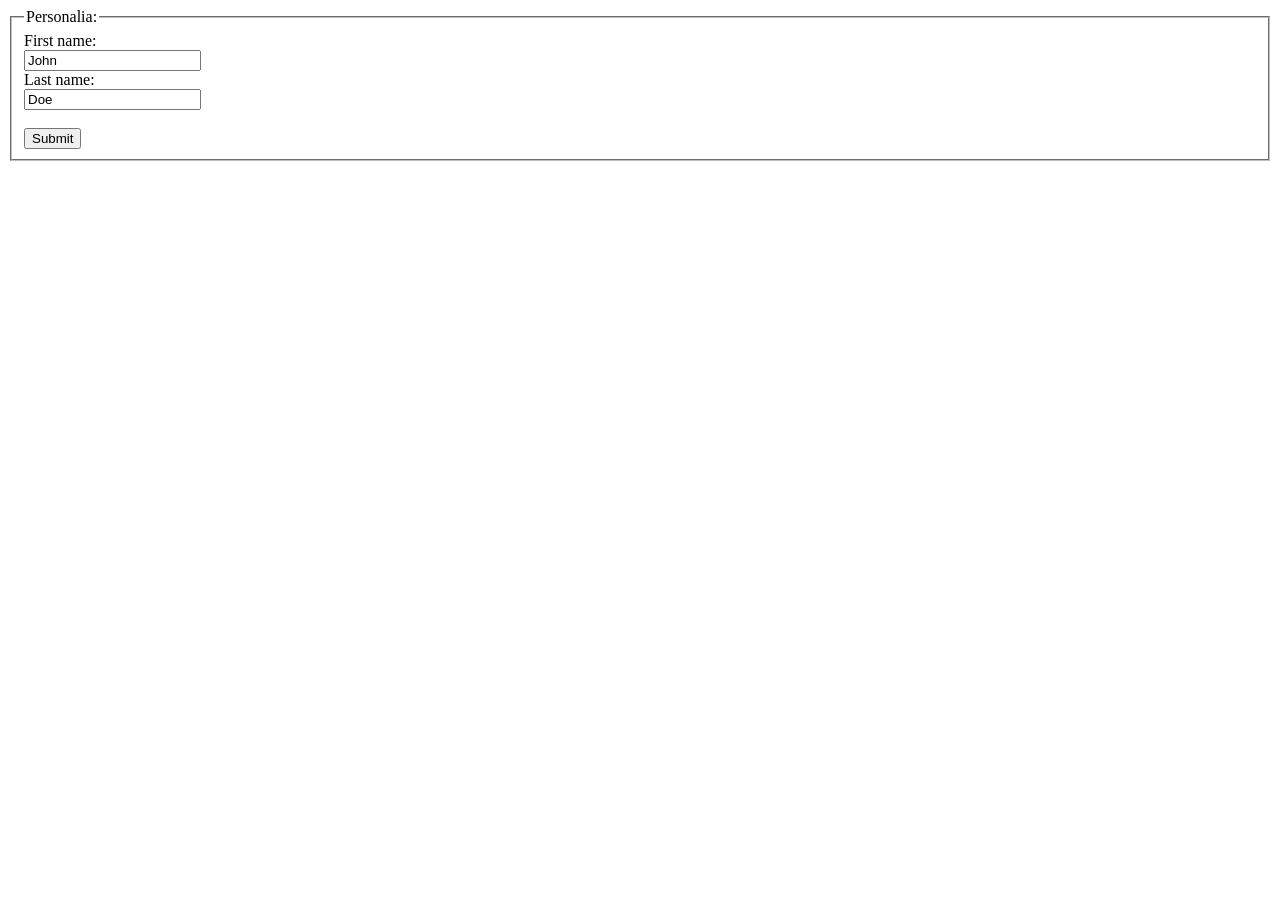
==== test.html @ 71b2e267 "started the edit profile and almost done into editprofile model and also done the images task" ====
<!DOCTYPE html>
<html>
    <body>
        <form action="/action_page.php">
            <fieldset>
              <legend>Personalia:</legend>
              <label for="fname">First name:</label><br>
              <input type="text" id="fname" name="fname" value="John"><br>
              <label for="lname">Last name:</label><br>
              <input type="text" id="lname" name="lname" value="Doe"><br><br>
              <input type="submit" value="Submit">
            </fieldset>
          </form>
    </body>
</html>
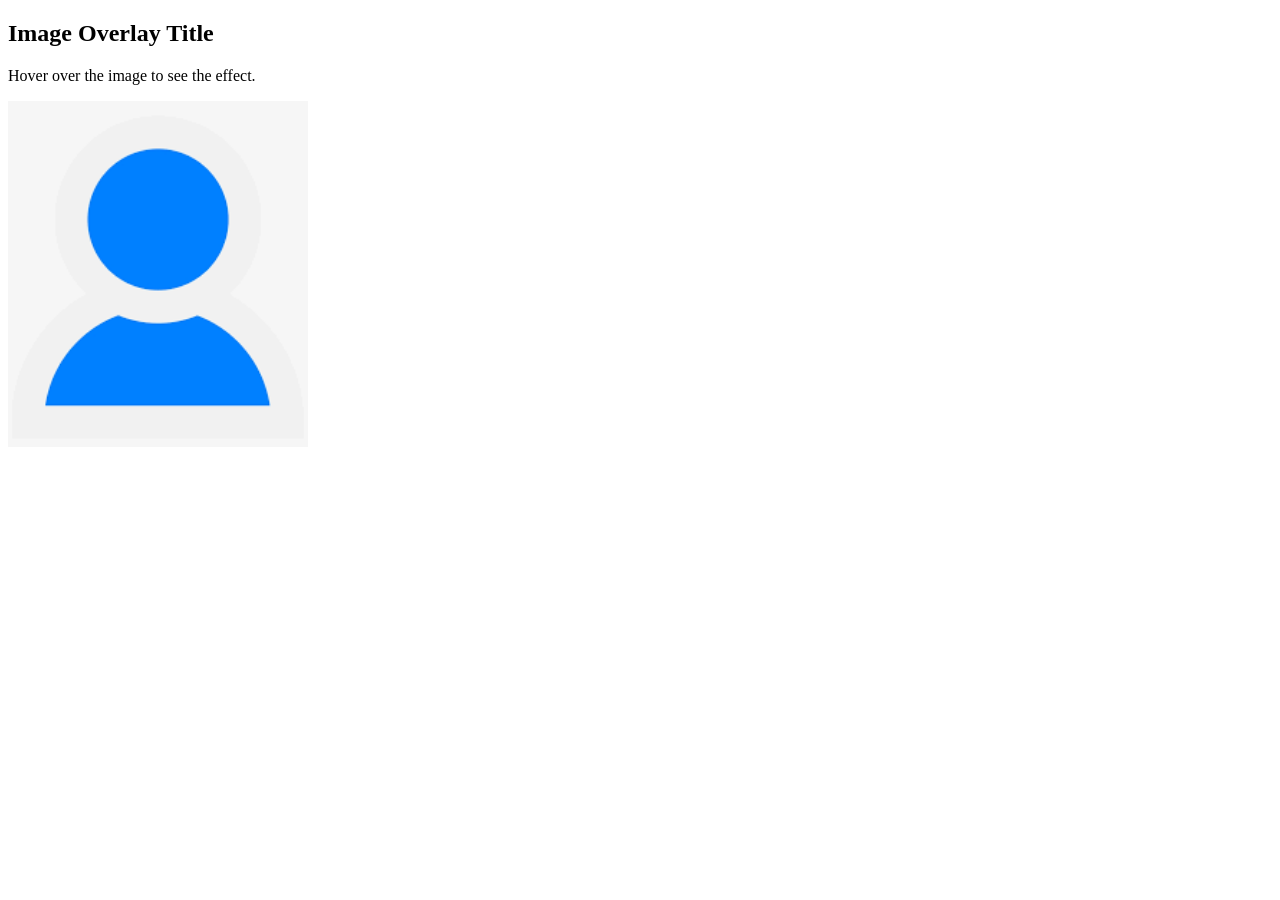
==== commit 9aafb09d: "minor bug fixed" ====
--- a/test.html
+++ b/test.html
@@ -1,15 +1,92 @@
 <!DOCTYPE html>
 <html>
-    <body>
-        <form action="/action_page.php">
-            <fieldset>
-              <legend>Personalia:</legend>
-              <label for="fname">First name:</label><br>
-              <input type="text" id="fname" name="fname" value="John"><br>
-              <label for="lname">Last name:</label><br>
-              <input type="text" id="lname" name="lname" value="Doe"><br><br>
-              <input type="submit" value="Submit">
-            </fieldset>
-          </form>
-    </body>
+
+<head>
+  <meta name="viewport" content="width=device-width, initial-scale=1">
+  <style>
+    * {
+      box-sizing: border-box;
+    }
+
+    .container {
+      position: relative;
+      width: 50%;
+      max-width: 300px;
+    }
+
+    .image {
+      /* position:absolute; */
+      display: block;
+      width: 100%;
+      height: auto;
+
+    }
+
+    .circle {
+
+      position: absolute;
+      top: 50%;
+      left: 50%;
+      background: rgba(250, 247, 247, 0.6);
+      padding: 2.1rem;
+      border-radius: 50%;
+      cursor: pointer;
+      /* z-index: 2; */
+      transform: translateY(-50%) translateX(-50%);
+      pointer-events: all;
+    }
+
+    .overlay {
+      position: absolute;
+      /* background: rgb(0, 0, 0); */
+      /* background: rgba(0, 0, 0, 0.5); Black see-through */
+      /* filter: blur(4px); */
+      top: 50%;
+      left: 50%;
+      transform: translateY(-50%) translateX(-50%);
+      opacity: 0;
+      transition: .5s ease;
+      z-index: 2;
+
+
+    }
+
+    .container:hover {
+      filter: blur(1px);
+      -webkit-filter: blur(1px);
+    }
+
+    .container:hover .overlay {
+      opacity: 1;
+      /* z-index: 3; */
+    }
+
+    .svg {
+      position: absolute;
+      height: 50px;
+      width: auto;
+      top: 50%;
+      left: 50%;
+      transform: translateY(-50%) translateX(-50%);
+      /* top: 34%;
+    left: 36%; */
+    }
+  </style>
+</head>
+
+<body>
+
+  <h2>Image Overlay Title</h2>
+  <p>Hover over the image to see the effect.</p>
+
+  <div class="container">
+    <img src="assets/images/avtar.png" alt="Avatar" class="image">
+    <div class="overlay">
+      <div class="circle"></div>
+      <img class="svg" src="p.svg" style="">
+    </div>
+  </div>
+
+</body>
+
 </html>
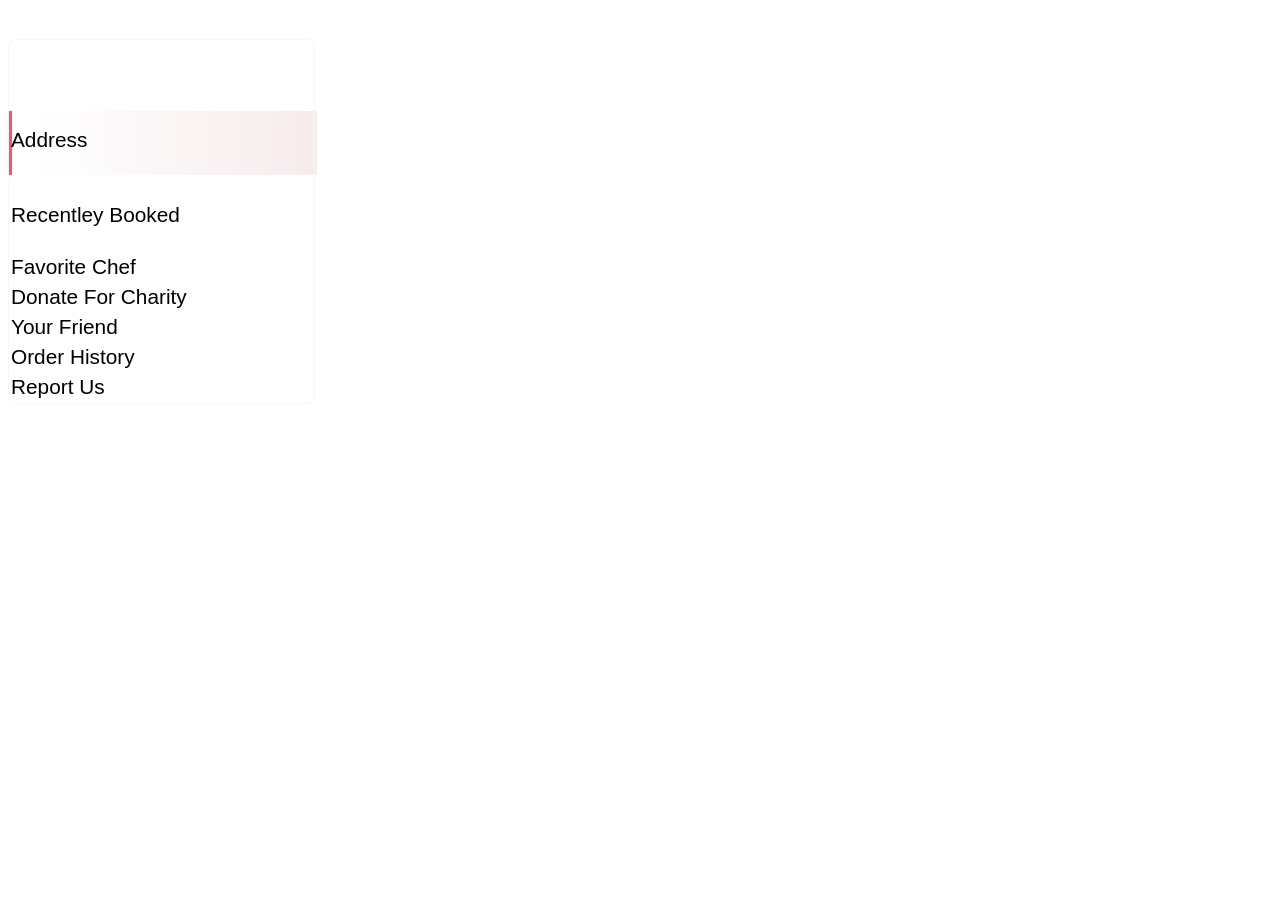
==== commit 5ad82dc3: "check test .html" ====
--- a/test.html
+++ b/test.html
@@ -1,92 +1,85 @@
 <!DOCTYPE html>
-<html>
+<html lang="en">
+<head>
+  <meta charset="UTF-8">
+  <meta http-equiv="X-UA-Compatible" content="IE=edge">
+  <meta name="viewport" content="width=device-width, initial-scale=1.0">
+  <title>Document</title>
+</head>
+<style>
+  .leftpanel {
+    float: left;
+    margin-top: 31px;
+    width: 305px;
+    margin-bottom: 2rem;
+    border: 1px solid rgb(248, 248, 248);
+    border-radius: 8px;
 
-<head>
-  <meta name="viewport" content="width=device-width, initial-scale=1">
-  <style>
-    * {
-      box-sizing: border-box;
-    }
-
-    .container {
-      position: relative;
-      width: 50%;
-      max-width: 300px;
-    }
-
-    .image {
-      /* position:absolute; */
-      display: block;
-      width: 100%;
-      height: auto;
-
-    }
-
-    .circle {
-
-      position: absolute;
-      top: 50%;
-      left: 50%;
-      background: rgba(250, 247, 247, 0.6);
-      padding: 2.1rem;
-      border-radius: 50%;
-      cursor: pointer;
-      /* z-index: 2; */
-      transform: translateY(-50%) translateX(-50%);
-      pointer-events: all;
-    }
-
-    .overlay {
-      position: absolute;
-      /* background: rgb(0, 0, 0); */
-      /* background: rgba(0, 0, 0, 0.5); Black see-through */
-      /* filter: blur(4px); */
-      top: 50%;
-      left: 50%;
-      transform: translateY(-50%) translateX(-50%);
-      opacity: 0;
-      transition: .5s ease;
-      z-index: 2;
+}
 
 
+.leftitem {
+    padding: 2px;
+    margin-bottom: 2px;
+}
+
+.leftitem a {
+    font-weight: 400;
+
+    font-size: 1.3rem;
+    font-family: 'PT Sans', sans-serif;
+}
+.stylebox{
+    position: relative;
+    top: 71px;
+    width: 100%;
+    height: 4rem;
+    border-left: 3px solid rgb(237, 90, 107);
+    transform: translateY(0%);
+    background: linear-gradient(270deg, rgb(247, 235, 236) 0%, rgba(251, 246, 247, 0) 92.47%);
+    opacity: 1;
+    z-index: -1;
+    transition: opacity 0.5s ease 0s,
+    transform 0.5s ease 0s;
+}
+
+</style>
+<body>
+  <div class="leftpanel">
+        <div class="stylebox"></div>
+        <div class=" leftitem">
+            <h5><a class="">Address</a></h5>
+        </div>
+        <div class="leftitem">
+            <h5><a class="">Recentley Booked</a></h5>
+        </div>
+        <div class="leftitem"><a class="fc" onClick="getclassname(this.getAttribute('class'));">Favorite Chef</a></div>
+        <div class="leftitem"><a class="dfc" onClick="getclassname(this.getAttribute('class'));">Donate For Charity</a></div>
+        <div class="leftitem"><a class="yf" onClick="getclassname(this.getAttribute('class'));"> Your Friend</a></div>
+        <div class="leftitem"><a class="oh" onClick="getclassname(this.getAttribute('class'));">Order History</a></div>
+        <div class="leftitem"><a class="ru" onClick="getclassname(this.getAttribute('class'));">Report Us</a></div>
+    </div>
+</body>
+<script>
+  const box=document.querySelector(".stylebox");
+  
+  // box.style.transform="translateY(100%)";
+  function getclassname(classname){
+    console.log(classname);
+    function position(classname){
+    switch(classname){
+      case 'fc':return 300;break;
+      case 'dfc':return 400;break;
+      
     }
+  }
+  var val=position(classname);
+  // var val=(val+'%');
+  console.log(val);
 
-    .container:hover {
-      filter: blur(1px);
-      -webkit-filter: blur(1px);
-    }
-
-    .container:hover .overlay {
-      opacity: 1;
-      /* z-index: 3; */
-    }
-
-    .svg {
-      position: absolute;
-      height: 50px;
-      width: auto;
-      top: 50%;
-      left: 50%;
-      transform: translateY(-50%) translateX(-50%);
-      /* top: 34%;
-    left: 36%; */
-    }
-  </style>
-</head>
-
-<body>
-
-  <h2>Image Overlay Title</h2>
-  <p>Hover over the image to see the effect.</p>
-
-  <div class="container">
-    <img src="assets/images/avtar.png" alt="Avatar" class="image">
-    <div class="overlay">
-      <div class="circle"></div>
-      <img class="svg" src="p.svg" style="">
-    </div>
-  </div>
-
-</body>
-
+  box.style.transform="translateY(400%)";
+}
+  
+  
+</script>
 </html>
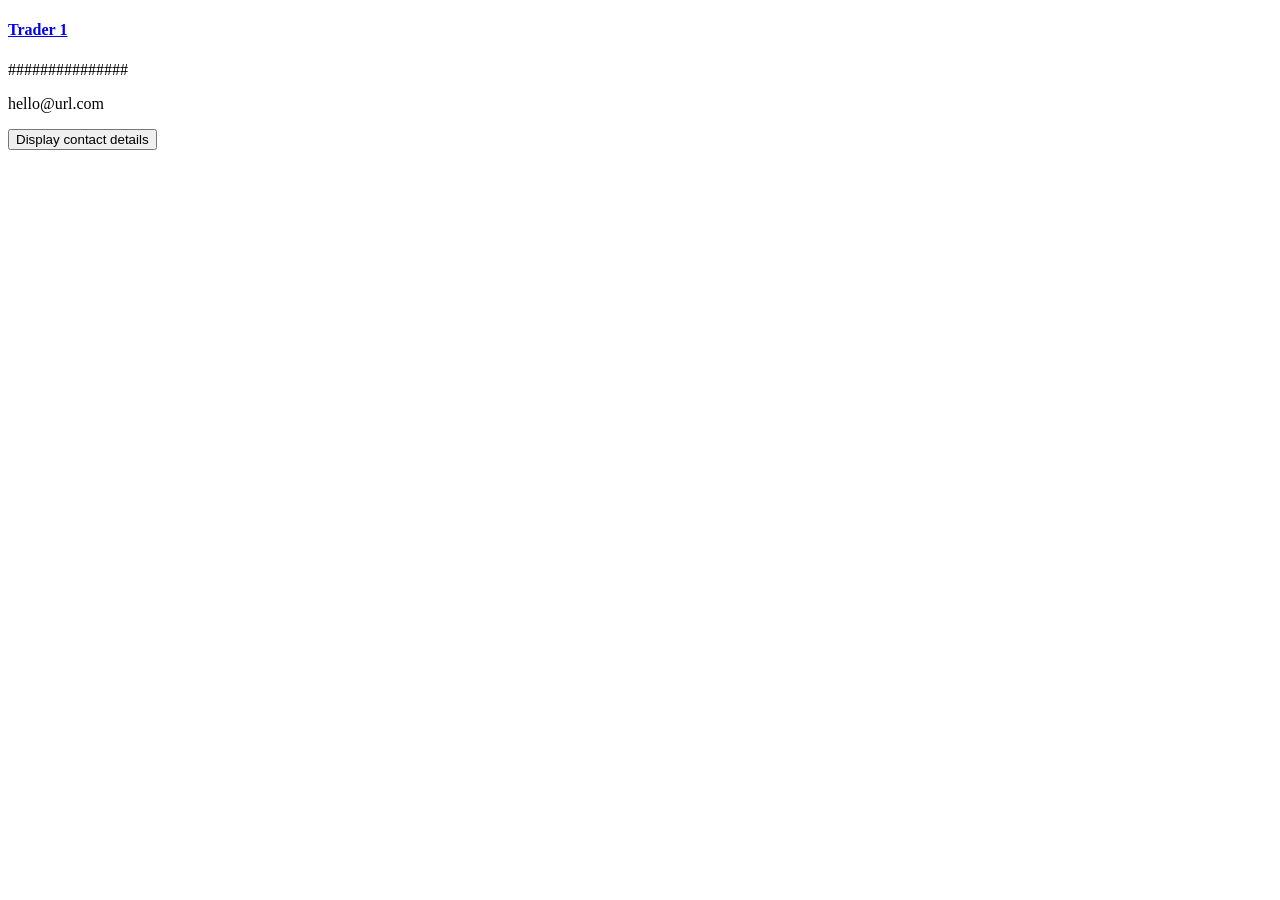
==== commit ce7a916c: "test now" ====
--- a/test.html
+++ b/test.html
@@ -6,80 +6,20 @@
   <meta name="viewport" content="width=device-width, initial-scale=1.0">
   <title>Document</title>
 </head>
-<style>
-  .leftpanel {
-    float: left;
-    margin-top: 31px;
-    width: 305px;
-    margin-bottom: 2rem;
-    border: 1px solid rgb(248, 248, 248);
-    border-radius: 8px;
-
-}
-
-
-.leftitem {
-    padding: 2px;
-    margin-bottom: 2px;
-}
-
-.leftitem a {
-    font-weight: 400;
-
-    font-size: 1.3rem;
-    font-family: 'PT Sans', sans-serif;
-}
-.stylebox{
-    position: relative;
-    top: 71px;
-    width: 100%;
-    height: 4rem;
-    border-left: 3px solid rgb(237, 90, 107);
-    transform: translateY(0%);
-    background: linear-gradient(270deg, rgb(247, 235, 236) 0%, rgba(251, 246, 247, 0) 92.47%);
-    opacity: 1;
-    z-index: -1;
-    transition: opacity 0.5s ease 0s,
-    transform 0.5s ease 0s;
-}
-
-</style>
 <body>
-  <div class="leftpanel">
-        <div class="stylebox"></div>
-        <div class=" leftitem">
-            <h5><a class="">Address</a></h5>
-        </div>
-        <div class="leftitem">
-            <h5><a class="">Recentley Booked</a></h5>
-        </div>
-        <div class="leftitem"><a class="fc" onClick="getclassname(this.getAttribute('class'));">Favorite Chef</a></div>
-        <div class="leftitem"><a class="dfc" onClick="getclassname(this.getAttribute('class'));">Donate For Charity</a></div>
-        <div class="leftitem"><a class="yf" onClick="getclassname(this.getAttribute('class'));"> Your Friend</a></div>
-        <div class="leftitem"><a class="oh" onClick="getclassname(this.getAttribute('class'));">Order History</a></div>
-        <div class="leftitem"><a class="ru" onClick="getclassname(this.getAttribute('class'));">Report Us</a></div>
+  <div class="info-and-actions">
+  <div class="info">
+    <div class="name-container">
+      <h4 class="name"><a href="#" title="Name" class="name-link">Trader 1</a></h4>
     </div>
+  <div class="details-container">
+    <p class="tele">###############</p>
+    <p class="email">hello@url.com</p>
+  </div>
+    <div class="actions">
+      <button class="displayContactDetails">Display contact details</button>
+    </div>
+  </div>
+  
 </body>
-<script>
-  const box=document.querySelector(".stylebox");
-  
-  // box.style.transform="translateY(100%)";
-  function getclassname(classname){
-    console.log(classname);
-    function position(classname){
-    switch(classname){
-      case 'fc':return 300;break;
-      case 'dfc':return 400;break;
-      
-    }
-  }
-  var val=position(classname);
-  // var val=(val+'%');
-  console.log(val);
-
-  box.style.transform="translateY(400%)";
-}
-  
-  
-</script>
 </html>
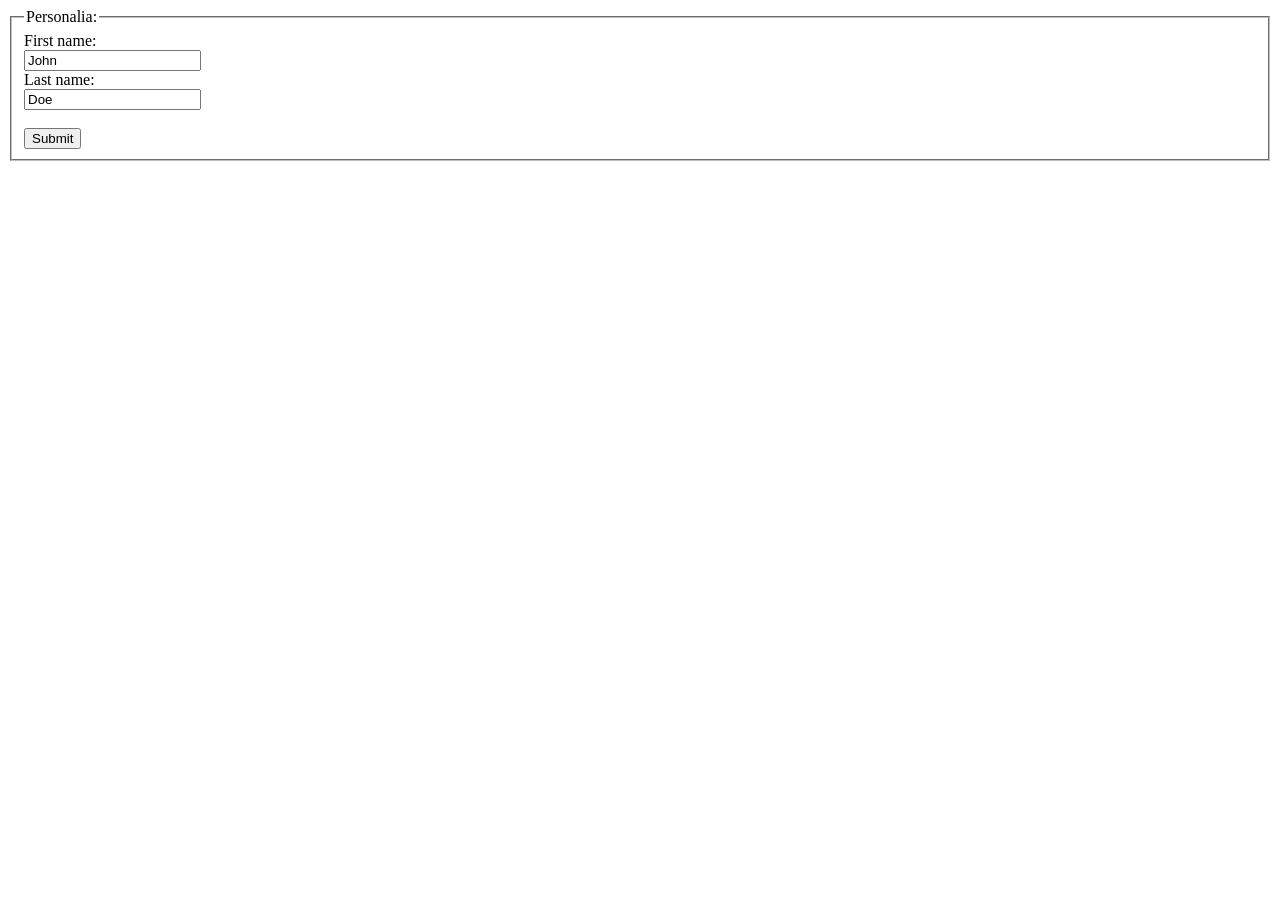
==== commit 77a40dd4: "Merge 71b2e26791c878b805c90d77e8611b064ce4671a into 68f95e84c5a8f7e7c9a1ce16a0d9cc6f88d21c2d" ====
--- a/test.html
+++ b/test.html
@@ -1,25 +1,15 @@
 <!DOCTYPE html>
-<html lang="en">
-<head>
-  <meta charset="UTF-8">
-  <meta http-equiv="X-UA-Compatible" content="IE=edge">
-  <meta name="viewport" content="width=device-width, initial-scale=1.0">
-  <title>Document</title>
-</head>
-<body>
-  <div class="info-and-actions">
-  <div class="info">
-    <div class="name-container">
-      <h4 class="name"><a href="#" title="Name" class="name-link">Trader 1</a></h4>
-    </div>
-  <div class="details-container">
-    <p class="tele">###############</p>
-    <p class="email">hello@url.com</p>
-  </div>
-    <div class="actions">
-      <button class="displayContactDetails">Display contact details</button>
-    </div>
-  </div>
-  
-</body>
+<html>
+    <body>
+        <form action="/action_page.php">
+            <fieldset>
+              <legend>Personalia:</legend>
+              <label for="fname">First name:</label><br>
+              <input type="text" id="fname" name="fname" value="John"><br>
+              <label for="lname">Last name:</label><br>
+              <input type="text" id="lname" name="lname" value="Doe"><br><br>
+              <input type="submit" value="Submit">
+            </fieldset>
+          </form>
+    </body>
 </html>
